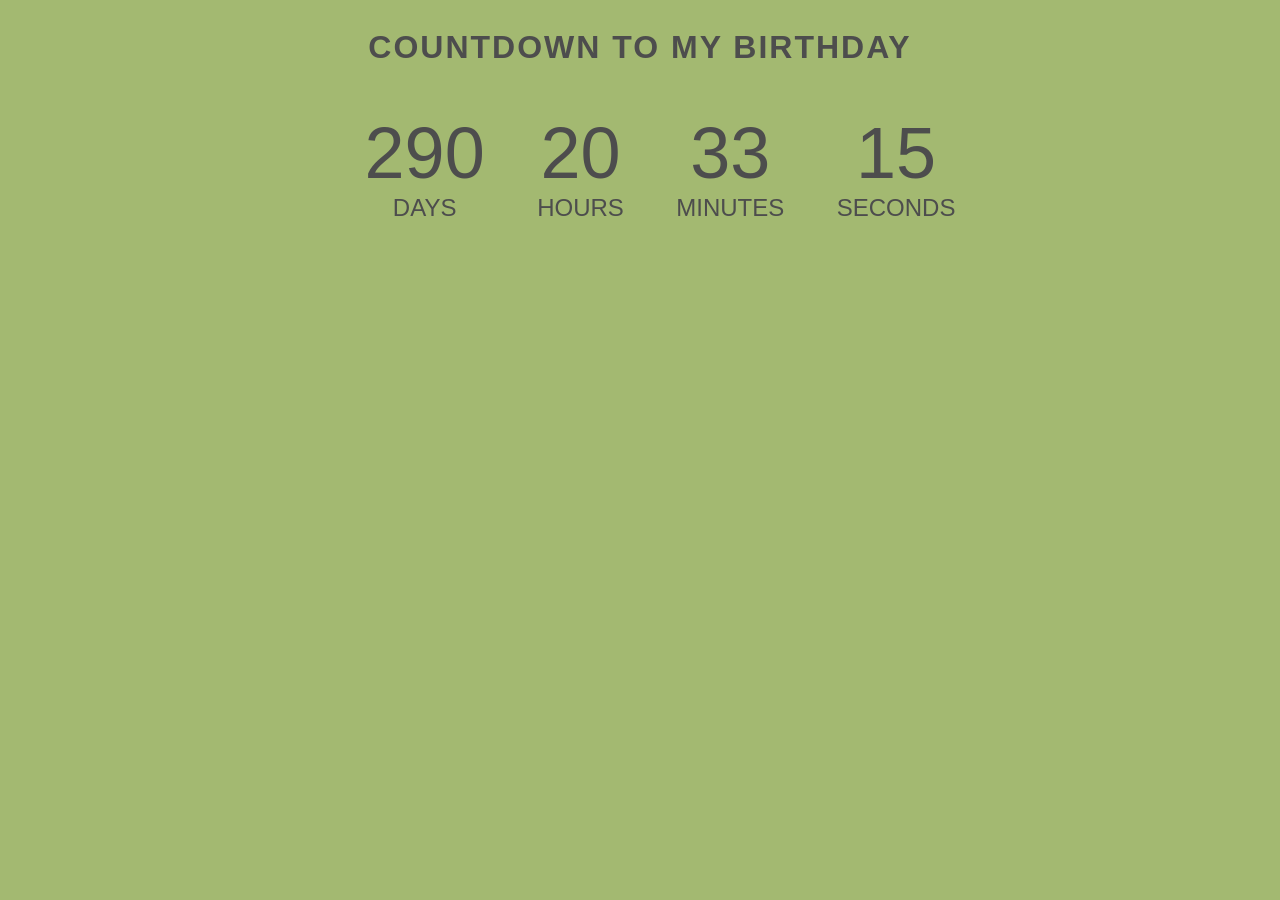
==== countdown-timer/index.html @ 310fce42 "feat: add countdown timer" ====
<!DOCTYPE html>
<html lang="en">
<head>
    <meta charset="UTF-8">
    <meta name="viewport" content="width=device-width, initial-scale=1.0">
    <title>Countdown Timer</title>
    <link rel="stylesheet" href="style.css">
</head>
<body>
    <div class="container">
    <h1 id="headline">Countdown to my birthday</h1>
        <div id="countdown">      
        <ul>
            <li><span id="days"></span>days</li>
            <li><span id="hours"></span>hours</li>
            <li><span id="minutes"></span>minutes</li>
            <li><span id="seconds"></span>seconds</li>
        </ul>
        </div>
    </div>

    <script src="script.js"></script>

</body>
</html>
---- countdown-timer/style.css ----
body {
    height: 100%;
    align-items: center;
    display: flex;
    background-color: hsla(78, 34%, 50%, 0.829);
    font-family: "Quicksand", sans-serif;
    text-transform: uppercase;
}

.container {
    color: hsl(0, 0%, 30%);
    margin: 0 auto;
    text-align: center;
}

h1 {
    font-weight: bold;
    letter-spacing: .125rem;
}

li {
    display: inline-block;
    font-size: 1.5rem;
    list-style-type: none;
    padding: 1em;
}
li span {
    display: block;
    font-size: 4.5rem;
}
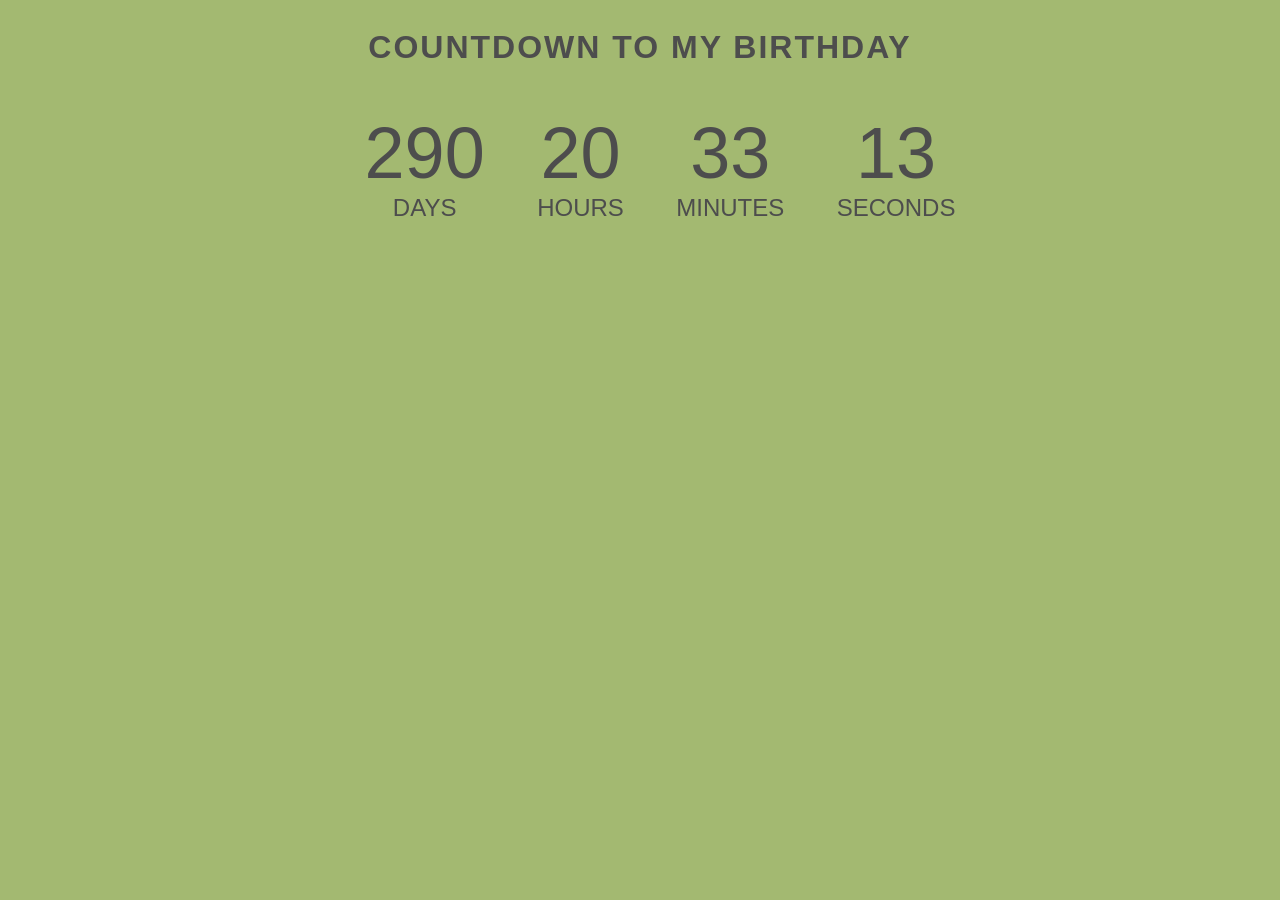
==== commit e6aa435a: "feat: add countdown timer" ====
--- a/countdown-timer/index.html
+++ b/countdown-timer/index.html
@@ -20,6 +20,5 @@
     </div>
 
     <script src="script.js"></script>
-
 </body>
 </html>
--- a/countdown-timer/style.css
+++ b/countdown-timer/style.css
@@ -1,4 +1,3 @@
-
 body {
     height: 100%;
     align-items: center;
